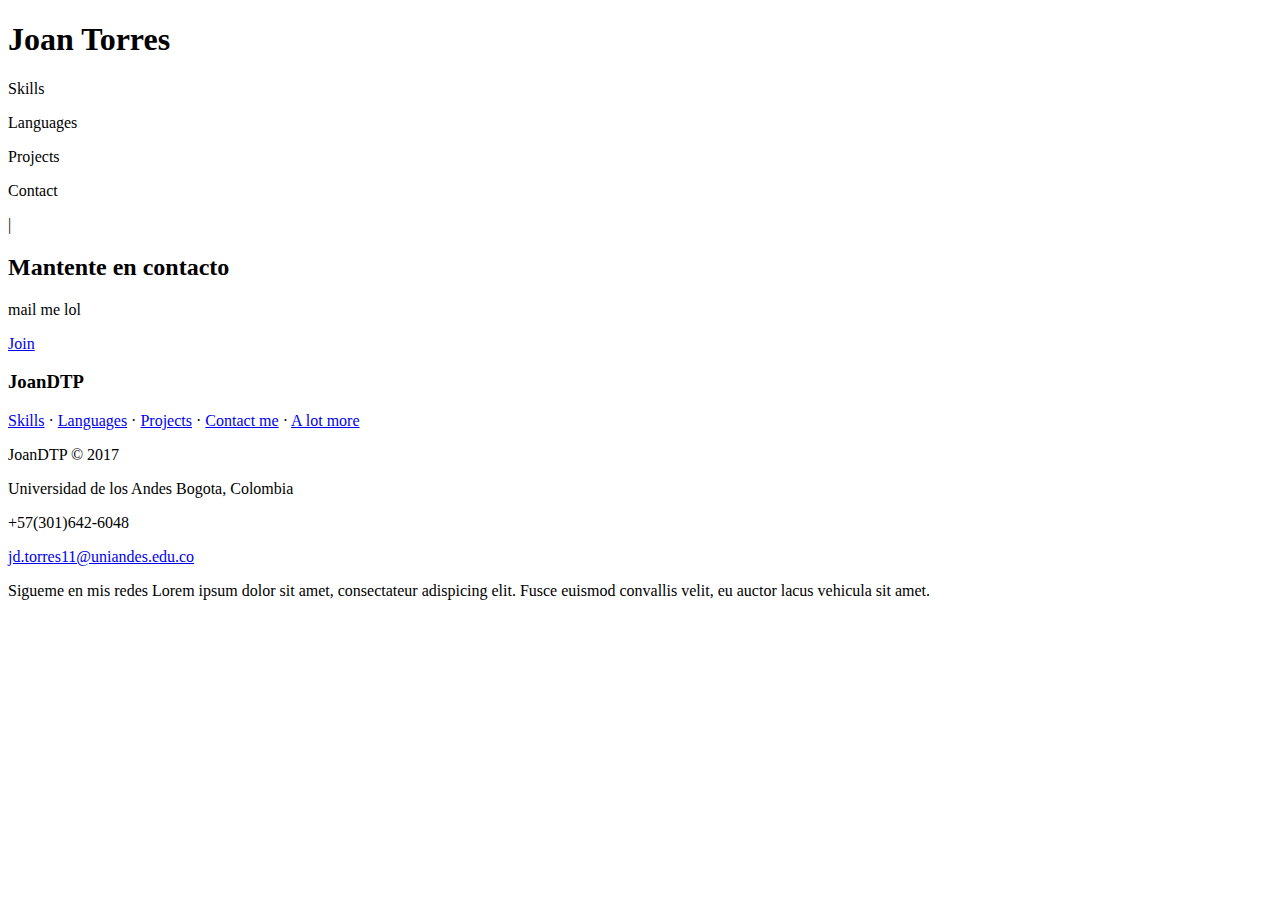
==== index.html @ 364ced40 "Cambios lib paralax" ====
<!doctype html>
<html lang="en">
<!-- seccion del head -->

<head>
    <meta charset="UTF-8">
    <!-- comportamiento segun dispositivo con metadata-->
    <meta name="apple-mobile-web-app-capable" content="yes">
    <meta name="viewport" content="width=device-width, user-scalable=no, initial-scale=1.0, maximum-scale=1.0, minimum-scale=1.0">
    <meta http-equiv="X-UA-Compatible" content="ie=edge">
    <title>Joan Torres </title>
    <!-- links-->
    <link rel="stylesheet" href="https://maxcdn.bootstrapcdn.com/bootstrap/4.0.0-alpha.6/css/bootstrap.min.css" integrity="sha384-rwoIResjU2yc3z8GV/NPeZWAv56rSmLldC3R/AZzGRnGxQQKnKkoFVhFQhNUwEyJ"
        crossorigin="anonymous">
    <!--<link rel="stylesheet" href="http://maxcdn.bootstrapcdn.com/font-awesome/4.2.0/css/font-awesome.min.css">-->
    <!-- favicon-->
    <link rel="shortcut icon" href="favicon.ico" type="image/x-icon" />
    <!-- google fonts-->
    <link href="https://fonts.googleapis.com/css?family=Cookie" rel="stylesheet" type="/text/css">
    <link href="https://fonts.googleapis.com/css?family=Abel|Amatic+SC|Raleway:100,200,300,400,500,600,700,800,900" rel="stylesheet">
    <link href='https://fonts.googleapis.com/css?family=Roboto:300,400,700' rel='stylesheet' type='text/css'>
    <!-- mis estilos-->
    <link rel="stylesheet" type="text/css" href="css/style.css">
</head>
<!--Seccion del body-->

<body>
    <!-- Seccion del header de la pagina-->
    <header class="container">
        <div class="row">
            <h1 class="col-sm-4">Joan Torres</h1>
            <nav class="col-sm-8 text-right">
                <p>Skills</p>
                <p>Languages</p>
                <p>Projects</p>
                <p>Contact</p>
            </nav>
        </div>
    </header>

    <!-- Animacion con p5.js  -->
    <div class="jumbotron-fluid">
        <div id='sketch1'> </div>
    </div>
|
    <!-- Yo no se :V -->
    <!-- asaaaaa
    <div class="jumbotron jumbotron-fluid">
        <div class="container">
            <h1 class="display-3">Cuentame tu idea!</h1>
            <p class="lead">Empezemos a trabajar de inmediato</p>
            <hr class="my-2">
            <p>More info</p>
            <p class="lead">
                <a class="btn btn-primary btn-lg" href="Jumbo action link" role="button">Contactame</a>
            </p>
        </div>
    </div>
    -->

     <div class="jumbotron">
      <div class="container">
        <h2>Mantente en contacto</h2>
        <p>mail me lol</p>
        <a class="btn" href="#">Join</a>
      </div>
    </div>
    
    <!-- Paralaje sencillo -->
<div class="parallax-window" data-parallax="scroll" data-image-src="http://phoenixscaffolding.nyc/wp-content/uploads/2015/06/skyline1.png"></div>
   
<!--seccion del footer-->
    <footer class="footer-distributed">
        <div class="footer-left">
            <h3>Joan<span>DTP</span></h3>
            <p class="footer-links">
                <a href="#">Skills</a> ·
                <a href="#">Languages</a> ·
                <a href="#">Projects</a> ·
                <a href="#">Contact me</a> ·
                <a href="#">A lot more</a>
            </p>
            <p class="footer-company-name">JoanDTP &copy; 2017</p>
        </div>
        <div class="footer-center">
            <div>
                <i class="fa fa-map-marker"></i>
                <p><span>Universidad de los Andes</span> Bogota, Colombia</p>
            </div>
            <div>
                <i class="fa fa-phone"></i>
                <p>+57(301)642-6048</p>
            </div>
            <div>
                <i class="fa fa-envelope"></i>
                <p><a href="jd.torres11@uniandes.edu.co">jd.torres11@uniandes.edu.co</a></p>
            </div>
        </div>
        <div class="footer-right">
            <p class="footer-company-about">
                <span>Sigueme en mis redes</span> Lorem ipsum dolor sit amet, consectateur adispicing elit. Fusce euismod convallis
                velit, eu auctor lacus vehicula sit amet.
            </p>
            <div class="footer-icons">
                <a href="#"><i class="fa fa-facebook"></i></a>
                <a href="#"><i class="fa fa-twitter"></i></a>
                <a href="#"><i class="fa fa-linkedin"></i></a>
                <a href="#"><i class="fa fa-github"></i></a>
            </div>
        </div>
    </footer>


    <script src="https://ajax.googleapis.com/ajax/libs/jquery/1.11.0/jquery.min.js"></script>
    <script src="/lib/parallax.js"></script>

    <!--Scripts de bootstrap-->
    <script src="https://ajax.googleapis.com/ajax/libs/jquery/3.1.1/jquery.min.js"></script>
    <script src="https://cdnjs.cloudflare.com/ajax/libs/tether/1.4.0/js/tether.min.js"></script>
    <script src="https://maxcdn.bootstrapcdn.com/bootstrap/4.0.0-alpha.6/js/bootstrap.min.js" integrity="sha384-vBWWzlZJ8ea9aCX4pEW3rVHjgjt7zpkNpZk+02D9phzyeVkE+jo0ieGizqPLForn"
        crossorigin="anonymous"></script>


    <!-- Scrips de p5.js-->
    <script src="https://cdnjs.cloudflare.com/ajax/libs/p5.js/0.5.13/p5.min.js"></script>
    <script src="https://cdnjs.cloudflare.com/ajax/libs/p5.js/0.5.13/addons/p5.dom.min.js"></script>
    <!-- Libreria de p5.play.js-->
    <script src="lib/p5.play.js" type="text/javascript"></script>
    <!-- link a mi sketch juego 1 -->
    <script src="js/game.js" type="text/javascript"></script>


</body>

</html>
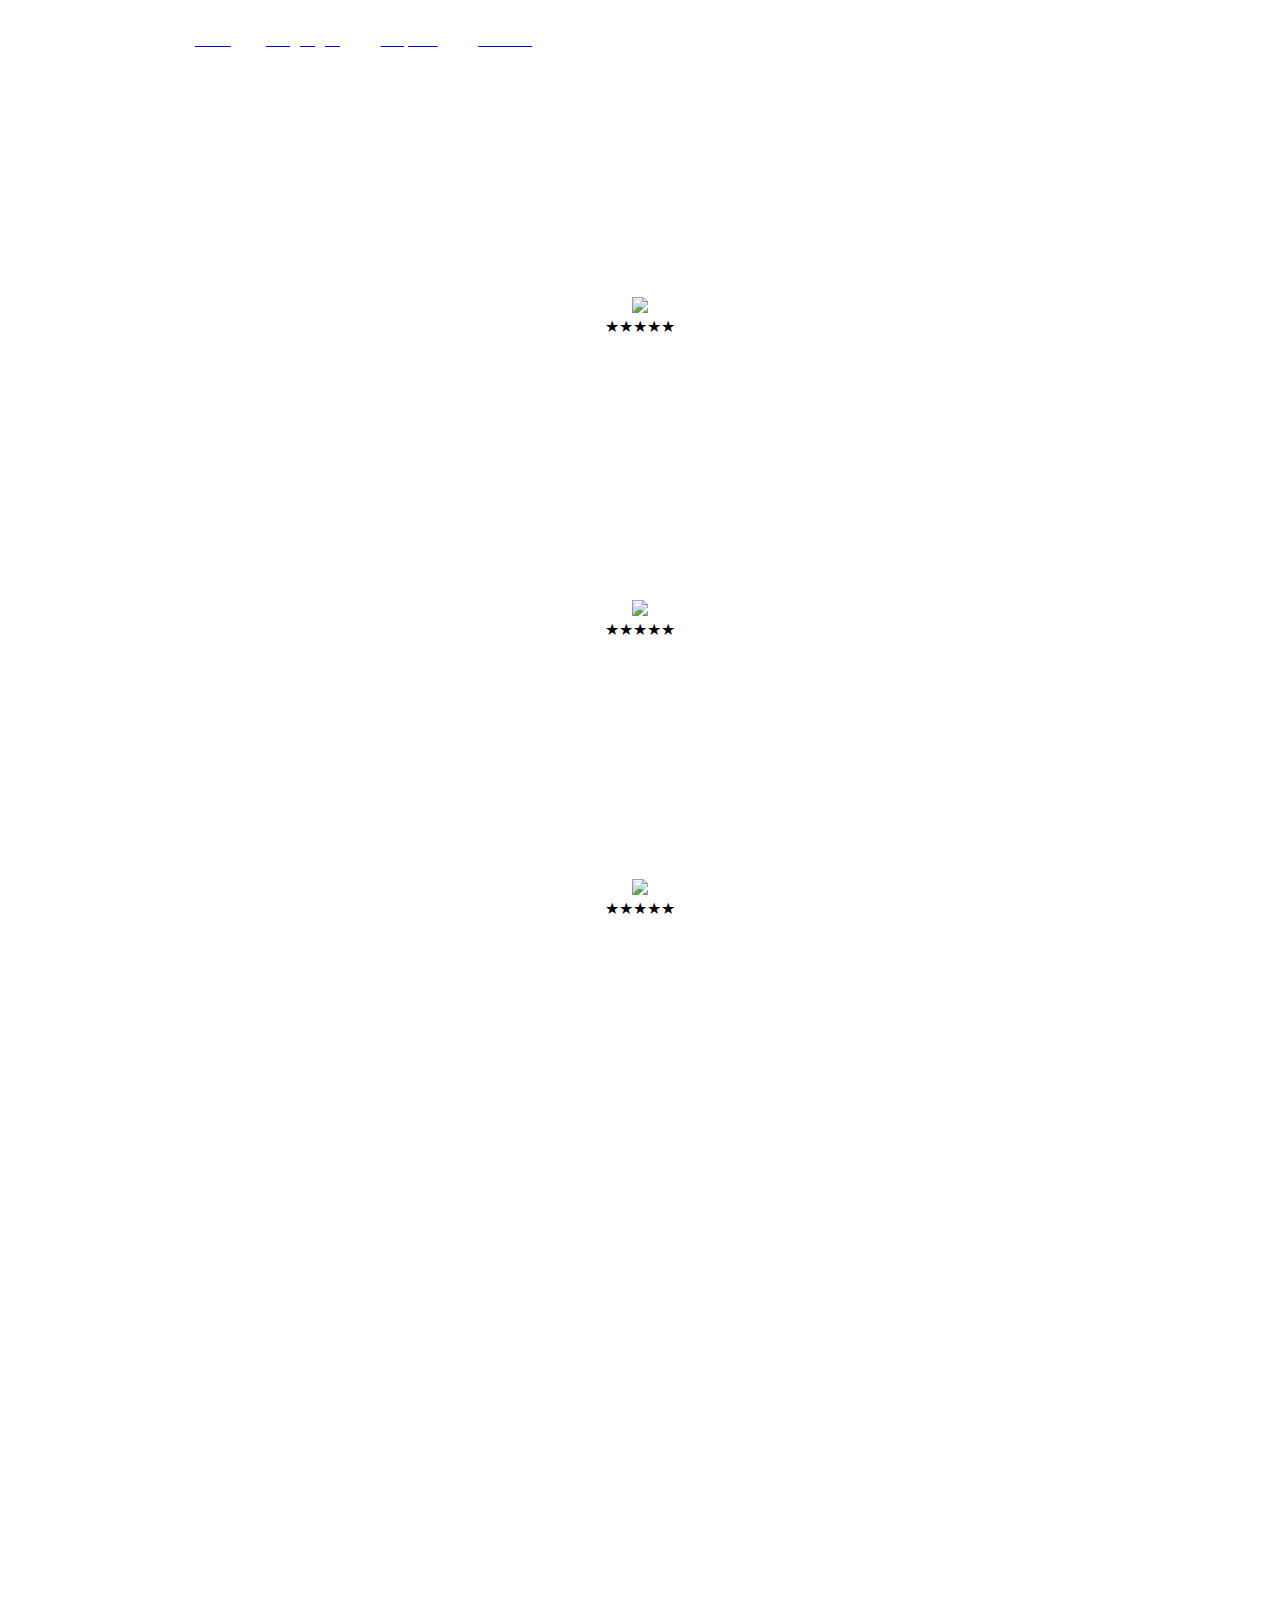
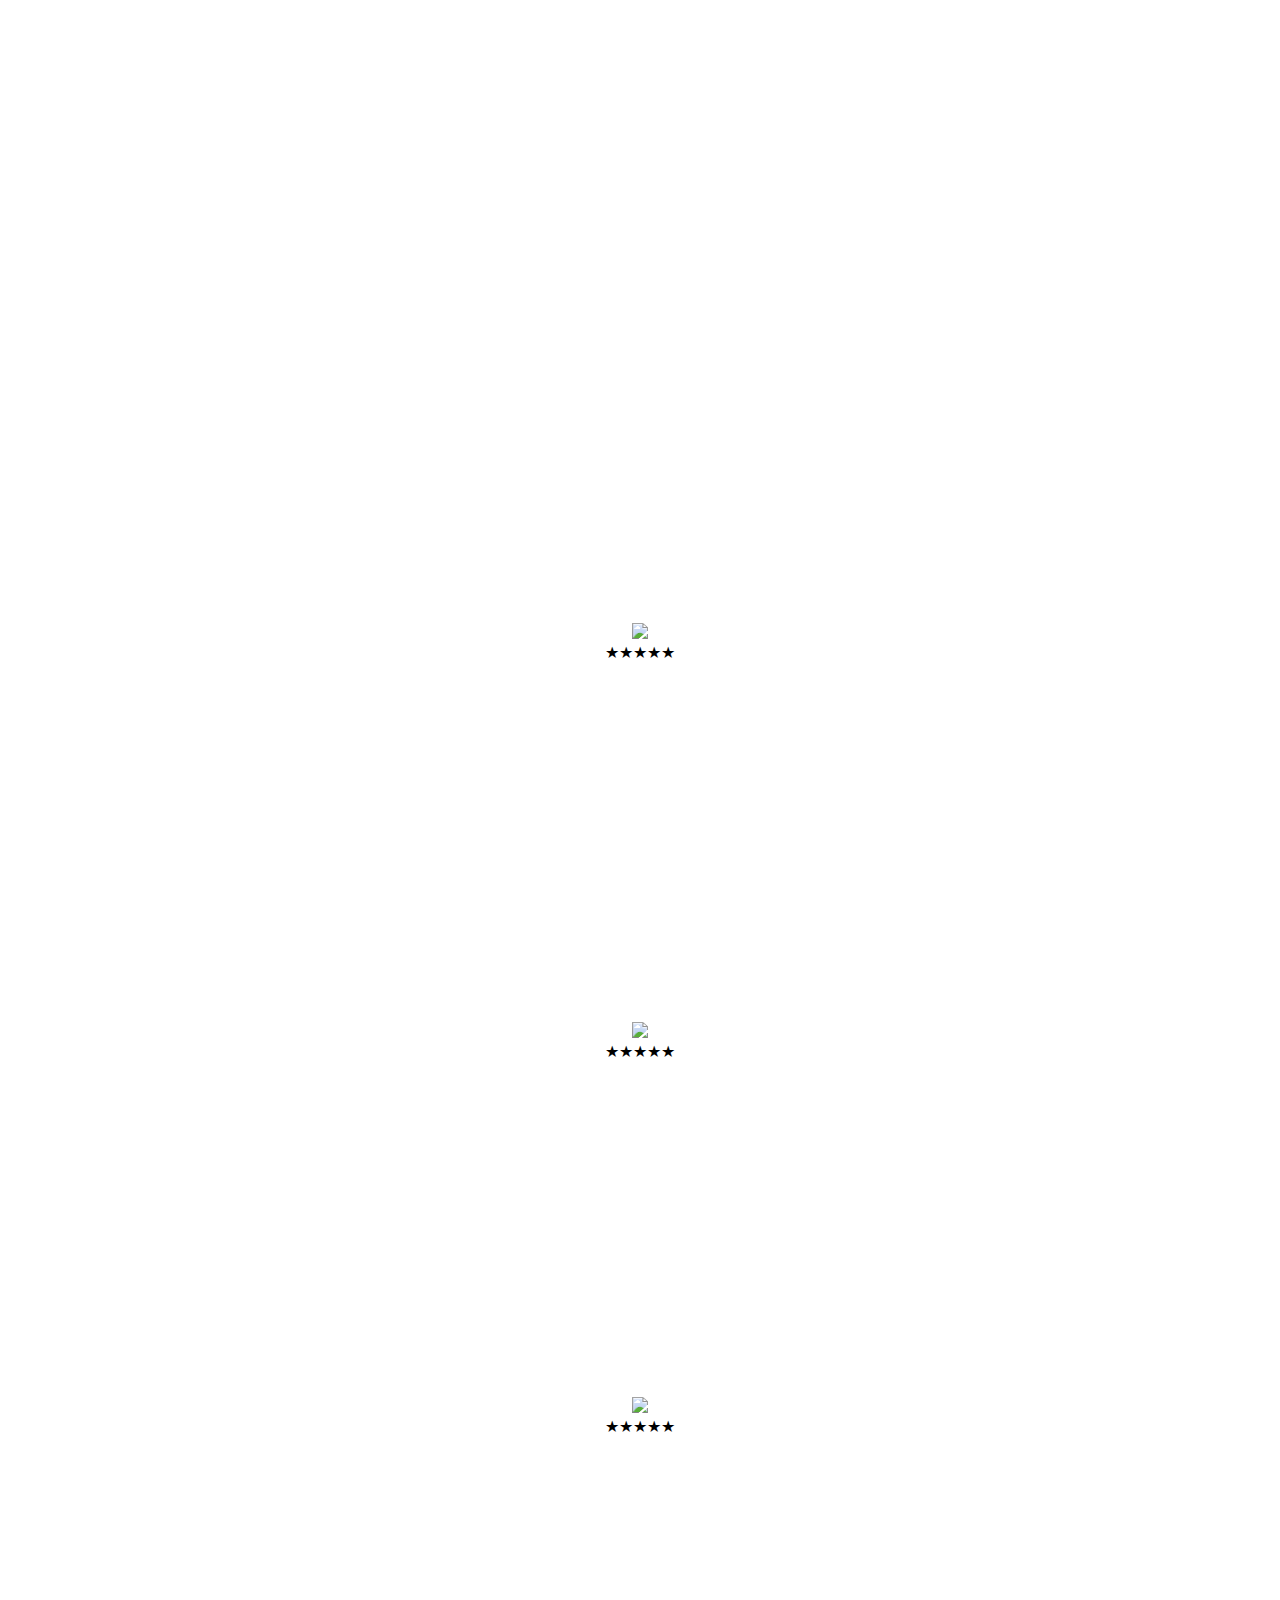
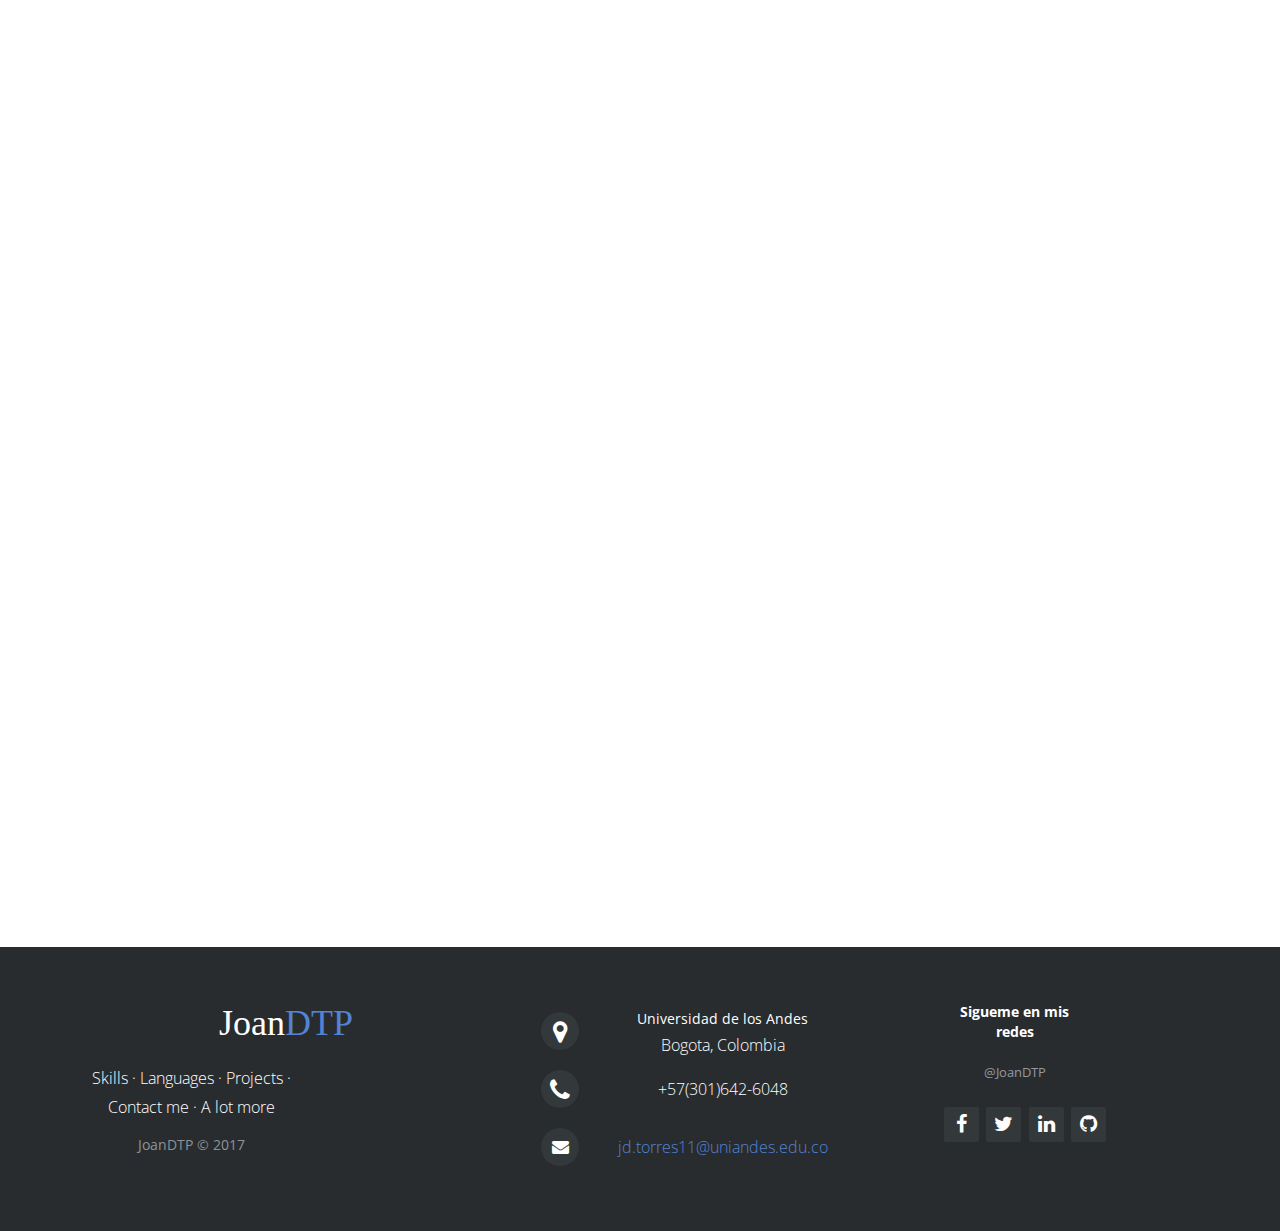
==== commit e79a0040: "Cambios en la parte movil" ====
--- a/index.html
+++ b/index.html
@@ -12,70 +12,154 @@
     <!-- links-->
     <link rel="stylesheet" href="https://maxcdn.bootstrapcdn.com/bootstrap/4.0.0-alpha.6/css/bootstrap.min.css" integrity="sha384-rwoIResjU2yc3z8GV/NPeZWAv56rSmLldC3R/AZzGRnGxQQKnKkoFVhFQhNUwEyJ"
         crossorigin="anonymous">
-    <!--<link rel="stylesheet" href="http://maxcdn.bootstrapcdn.com/font-awesome/4.2.0/css/font-awesome.min.css">-->
+    <!--iconos bootstrap-->
+    <link rel="stylesheet" href="https://maxcdn.bootstrapcdn.com/font-awesome/4.2.0/css/font-awesome.min.css">
+    <!-- animate.css link-->
+    <link rel="stylesheet" href="https://cdnjs.cloudflare.com/ajax/libs/animate.css/3.5.2/animate.min.css">
     <!-- favicon-->
     <link rel="shortcut icon" href="favicon.ico" type="image/x-icon" />
     <!-- google fonts-->
     <link href="https://fonts.googleapis.com/css?family=Cookie" rel="stylesheet" type="/text/css">
     <link href="https://fonts.googleapis.com/css?family=Abel|Amatic+SC|Raleway:100,200,300,400,500,600,700,800,900" rel="stylesheet">
     <link href='https://fonts.googleapis.com/css?family=Roboto:300,400,700' rel='stylesheet' type='text/css'>
+    <link href="https://fonts.googleapis.com/css?family=Open+Sans:300,400,600,700|Quicksand:300,700" rel="stylesheet">
+    <link href='https://fonts.googleapis.com/css?family=Oswald:400,700' rel='stylesheet' type='text/css'>
     <!-- mis estilos-->
     <link rel="stylesheet" type="text/css" href="css/style.css">
 </head>
 <!--Seccion del body-->
 
-<body>
+<body >
     <!-- Seccion del header de la pagina-->
-    <header class="container">
-        <div class="row">
-            <h1 class="col-sm-4">Joan Torres</h1>
-            <nav class="col-sm-8 text-right">
-                <p>Skills</p>
-                <p>Languages</p>
-                <p>Projects</p>
-                <p>Contact</p>
+    <header id="hder" class="container animated zoomInUp">
+        <div class="row">
+            <h1 class="col-sm-4 col-md-2">Joan Torres</h1>
+            <nav class="col-sm-8 col md-10 text-right">
+                <a onclick="skillsAnim();" href="#skills">
+                    <p>Skills</p>
+                </a>
+               <a onclick="skillsAnim2();" href="#skills2"> <p>Languages</p></a>
+                <a  href="#"><p>Projects</p>
+                <a onclick="footAnim();" href="#foot"><p>Contact</p></a>
             </nav>
         </div>
     </header>
+
 
     <!-- Animacion con p5.js  -->
     <div class="jumbotron-fluid">
         <div id='sketch1'> </div>
     </div>
-|
-    <!-- Yo no se :V -->
-    <!-- asaaaaa
-    <div class="jumbotron jumbotron-fluid">
-        <div class="container">
-            <h1 class="display-3">Cuentame tu idea!</h1>
-            <p class="lead">Empezemos a trabajar de inmediato</p>
-            <hr class="my-2">
-            <p>More info</p>
-            <p class="lead">
-                <a class="btn btn-primary btn-lg" href="Jumbo action link" role="button">Contactame</a>
-            </p>
+    <span id="movileFirst"></span>
+
+    <div class="container main" id="skills">
+        <div class="row">
+            <h3 class="col-sm-4">Dominio en diseño multimedia y web</h3>
+            <p class="col-sm-8">Manejo los principales programas destacados de la suite de Adobe, generando una base solida para el diseño y
+                creacion de contenidos multimedia de ultima generación.
+            </p>
+        </div>
+        <div class="row">
+            <div class="value-props col-sm-4 col-xs-6" >
+                <div class="prop">
+                    <img src="https://upload.wikimedia.org/wikipedia/commons/d/d8/Adobe_Illustrator_Icon_CS6.png" width="60px">
+                    <div class="rating">
+                        <span>★</span><span>★</span><span>★</span><span>★</span><span>★</span>
+                    </div>
+                    <h2>Illustrator</h2>
+                    <p>Creacion y manejo de imagenes vectorizadas para visualizacion , modificacion y creacion de logotipos
+                        e impresion de alta calidad!
+                    </p>
+                </div>
+            </div>
+            <div class="value-props col-sm-4">
+                <div class="prop">
+                    <img src="https://upload.wikimedia.org/wikipedia/commons/a/ae/Adobe_Photoshop_CS4_icon_%282%29.png" width="60px">
+                    <div class="rating">
+                        <span>★</span><span>★</span><span>★</span><span>★</span><span>★</span>
+                    </div>
+                    <h2>Photoshop</h2>
+                    <p>Edicion de fotos y manejo de efectos luminicos en todos los archivos multimedia de fotografia y retoques
+                        digitales!</p>
+                </div>
+            </div>
+            <div class="value-props col-sm-4">
+                <div class="prop">
+                    <img src="https://upload.wikimedia.org/wikipedia/commons/1/10/Adobe_InDesign_icon.png" width="60px">
+                    <div class="rating">
+                        <span>★</span><span>★</span><span>★</span><span>★</span><span>★</span>
+                    </div>
+                    <h2>Indesign</h2>
+                    <p>Diseño y maquetacion de textos editoriales profesionalmente para la produccion de articulos de impresion
+                        digital!</p>
+                </div>
+            </div>
         </div>
     </div>
-    -->
-
-     <div class="jumbotron">
-      <div class="container">
-        <h2>Mantente en contacto</h2>
-        <p>mail me lol</p>
-        <a class="btn" href="#">Join</a>
-      </div>
+    <!-- Paralaje sencillo -->
+    <div class="parallax-window" data-parallax="scroll" data-image-src="https://i.pinimg.com/originals/b6/23/1c/b6231c16ced38cb408e0056abb2ada7a.jpg"></div>
+
+    <div class="container main2" id="skills2">
+        <div class="row">
+            <h3 class="col-sm-4">Implementacion de codigo y paginas web responsive</h3>
+            <p class="col-sm-8">Mediante el uso de tecnologias web y programacion orientada a objetos
+                se proveen soluciones practicas y efectivas para el desarrollo de problemas
+                empresariales o de organizaciones asi como la optimizacion de recursos.
+            </p>
+        </div>
+        <div class="row">
+            <div class="value-props col-sm-4">
+                <div class="prop">
+                    <img src="http://phpdesign.com.ve/wp-content/uploads/2015/11/nodejs_logo.png" width="60px">
+                    <div class="rating">
+                        <span>★</span><span>★</span><span>★</span><span>★</span><span>★</span>
+                    </div>
+                    <h2>Node js</h2>
+                    <p>Node.js interpreta código Javascript utilizando el motor V8 de Google y proporciona un modelo dirigida por eventos y operaciones de entrada/salida asíncronas, 
+                        lo cual hace que sea ideal para aplicaciones en tiempo real con muchas conexiones simultáneas donde la comunicación entre clientes y servidor es constante
+                         (un ejemplo sencillo sería un chat, o una API REST).
+                    </p>
+                </div>
+            </div>
+            <div class="value-props col-sm-4">
+                <div class="prop">
+                    <img src="https://www.gitbook.com/cover/book/mongkuen/react.jpg?build=1470682429235" width="60px">
+                    <div class="rating">
+                        <span>★</span><span>★</span><span>★</span><span>★</span><span>★</span>
+                    </div>
+                    <h2>React js</h2>
+                    <p> ReactJS como manejador de vista de la aplicación dentro de un paradigma Modelo-Vista-Controlador. 
+                        El uso de reactJS junto a Flux, la arquitectura que la red social utiliza para crear aplicaciones web por el lado del cliente hace de este despliegue una solucion eficiente.
+                        En ese caso, se pasa de un modelo MVC a un flujo de datos unidireccional.</p>
+                </div>
+            </div>
+            <div class="value-props col-sm-4">
+                <div class="prop">
+                    <img src="https://blindedcyclops.neocities.org/p5js-icons/p5-sq-reverse-filled.png" width="60px">
+                    <div class="rating">
+                        <span>★</span><span>★</span><span>★</span><span>★</span><span>★</span>
+                    </div>
+                    <h2>P5.js</h2>
+                    <p>Libreria multifuncional de referenciacion enfocada al desarrollo de animaciones y manejo de 
+                        figuras y representaciones canvas ademas de multiples funcionalidades desde manejo de DOM hasta
+                    interpretacion de sonidos y de comandos por voz!</p>
+                </div>
+            </div>
+        </div>
     </div>
-    
+
+
+
     <!-- Paralaje sencillo -->
-<div class="parallax-window" data-parallax="scroll" data-image-src="http://phoenixscaffolding.nyc/wp-content/uploads/2015/06/skyline1.png"></div>
-   
-<!--seccion del footer-->
-    <footer class="footer-distributed">
+    <div class="parallax-window" data-parallax="scroll" data-image-src="http://phoenixscaffolding.nyc/wp-content/uploads/2015/06/skyline1.png"></div>
+
+    <!--seccion del footer-->
+    <footer class="footer-distributed" id ="foot">
         <div class="footer-left">
             <h3>Joan<span>DTP</span></h3>
             <p class="footer-links">
-                <a href="#">Skills</a> ·
-                <a href="#">Languages</a> ·
+                <a href="#skills">Skills</a> ·
+                <a href="#skills2">Languages</a> ·
                 <a href="#">Projects</a> ·
                 <a href="#">Contact me</a> ·
                 <a href="#">A lot more</a>
@@ -98,8 +182,7 @@
         </div>
         <div class="footer-right">
             <p class="footer-company-about">
-                <span>Sigueme en mis redes</span> Lorem ipsum dolor sit amet, consectateur adispicing elit. Fusce euismod convallis
-                velit, eu auctor lacus vehicula sit amet.
+                <span>Sigueme en mis redes</span> @JoanDTP
             </p>
             <div class="footer-icons">
                 <a href="#"><i class="fa fa-facebook"></i></a>
@@ -109,7 +192,6 @@
             </div>
         </div>
     </footer>
-
 
     <script src="https://ajax.googleapis.com/ajax/libs/jquery/1.11.0/jquery.min.js"></script>
     <script src="/lib/parallax.js"></script>
@@ -128,8 +210,10 @@
     <script src="lib/p5.play.js" type="text/javascript"></script>
     <!-- link a mi sketch juego 1 -->
     <script src="js/game.js" type="text/javascript"></script>
+    <!-- link a mis animaciones -->
+    <script src="js/animations.js" type="text/javascript"></script>
 
 
 </body>
 
-</html>
+</html>--- a/css/style.css
+++ b/css/style.css
@@ -0,0 +1,355 @@
+header {
+  padding: 20px 0;
+}
+
+body {
+  font-family: 'Roboto', sans-serif;
+  font-weight: 300;
+  background-image: url('https://aultparksunrise.files.wordpress.com/2012/02/051_02_twilight_gradient_4nn.jpg');
+  background-position: top center;
+  background-repeat: no-repeat;
+  background-size: cover;
+}
+
+
+header h1 {
+  font-weight: 700;
+	margin: 0;
+	color: #fff;
+}
+
+header .row,
+footer .row {
+	color: #fff;
+  display: flex;
+  align-items: center;
+}
+
+header nav {
+  display: flex;
+  justify-content: flex-end;
+}
+
+header p {
+  padding: 0 20px;
+  margin: 0;
+}
+
+@media only screen and (max-width: 760px) {
+	#movileFisrt { display: none; }
+	#skills{ background: url("https://cdn.tutsplus.com/vector/uploads/legacy/articles/2012/article-vintage-vector-graphics/16-isometric-retro.jpg");}
+}
+
+
+#hder{
+	-webkit-animation-duration: 2s;
+  -webkit-animation-delay: 0.25s;
+}
+#skills{
+	-webkit-animation-duration: 1s;
+  -webkit-animation-delay: 0.05s;
+}
+#skills2{
+	-webkit-animation-duration: 1s;
+  -webkit-animation-delay: 0.05s;
+}
+#foot{
+	-webkit-animation-duration: 0.5s;
+}
+
+.main {
+  background: url("http://wwwimages.adobe.com/content/dam/acom/en/products/illustrator/images/ai-stock-marquee-1440x660.jpg");
+  margin: 0;
+	padding: 40px;
+	background-size: cover;
+background-repeat: no-repeat;
+}
+.main2 {
+  background: url("http://static4.businessinsider.com/image/564dad93dd0895c8608b460b-2400-1902/cropped-western-europe-earth-night-relief-map-anton-balazh-shutterstock_133120046.jpg");
+  margin: 0;
+	padding: 40px;
+	background-size: cover;
+background-repeat: no-repeat;
+}
+
+.value-props {
+  margin: 40px auto;
+  width: 60%;
+}
+.prop:hover  {
+  background:#ffa800;
+  color:#000;
+}
+
+.prop {
+  border: 1px solid #FFF;
+  padding: 40px 0px;
+  margin: 5px 0px;
+  text-align: center;
+}
+
+.prop h2 {
+  font-family: 'Quicksand', sans-serif;
+  font-size: 24px;
+}
+
+
+
+h2 {
+  color: #FFF;
+  font-family: 'Open Sans', sans-serif;
+  text-align: center;
+  font-size: 28px;
+  font-weight: 100;
+}
+
+h3 {
+  color: #FFF;
+  font-family: 'Quicksand', sans-serif;
+  font-size: 28px;
+  font-weight: 400;
+  line-height: 30px;
+  margin: 10px 0px;
+  text-align: center;
+}
+
+h4 {
+  color: #CCC;
+  font-family: 'Quicksand', sans-serif;
+  font-size: 16px;
+  font-weight: 300;
+}
+.rating > span:hover:before {
+   content: "\2605";
+	 position: absolute;
+	 color: white;
+}
+p {
+  color: white;
+  font-family: 'Open Sans', sans-serif;
+  font-size: 16px;
+  font-weight: 100;
+  line-height: 24px;
+  margin: 0 auto;
+  text-align: center;
+  width: 60%;
+}
+.container {
+  max-width: 100%;
+  margin: 0 auto;
+}
+
+
+
+
+
+
+
+.jumbotron h2 {
+  color: #fff;
+  text-align: center; 
+}
+.btnlc{
+	 margin: 0 auto;
+    float: left;
+}
+.jumbotron p {
+  color: #fff; 
+  text-align: center; 
+}
+
+.jumbotron .btn {
+  margin: 10px 0 0;
+	padding: 8px 30px;
+  text-decoration: none;
+  display: block;
+}
+
+.parallax-window {
+    min-height: 800px;
+	background: transparent;
+}
+body{
+    padding:0; margin:0;
+}
+.btn {
+  color: #fff;
+  background: #045;
+  padding: 10px 40px;
+  text-decoration: none; 
+	font-family: 'Amatic SC', cursive;
+  transition: background .5s; 
+}
+
+
+
+
+
+
+.footer-distributed{
+	background-color: #292c2f;
+	box-shadow: 0 1px 1px 0 rgba(0, 0, 0, 0.12);
+	box-sizing: border-box;
+	width: 100%;
+	text-align: left;
+	font: bold 16px sans-serif;
+	padding: 55px 50px;
+	
+}
+
+.footer-distributed .footer-left,
+.footer-distributed .footer-center,
+.footer-distributed .footer-right{
+	display: inline-block;
+	vertical-align: top;
+}
+
+/* Footer left */
+
+.footer-distributed .footer-left{
+	width: 40%;
+}
+
+/* The company logo */
+
+.footer-distributed h3{
+	color:  #ffffff;
+	font: normal 36px 'Cookie', cursive;
+	margin: 0;
+}
+
+.footer-distributed h3 span{
+	color:  #5383d3;
+}
+
+/* Footer links */
+
+.footer-distributed .footer-links{
+	color:  #ffffff;
+	margin: 20px 0 12px;
+	padding: 0;
+}
+
+.footer-distributed .footer-links a{
+	display:inline-block;
+	line-height: 1.8;
+	text-decoration: none;
+	color:  inherit;
+}
+
+.footer-distributed .footer-company-name{
+	color:  #8f9296;
+	font-size: 14px;
+	font-weight: normal;
+	margin: 0;
+}
+
+/* Footer Center */
+
+.footer-distributed .footer-center{
+	width: 35%;
+}
+
+.footer-distributed .footer-center i{
+	background-color:  #33383b;
+	color: #ffffff;
+	font-size: 25px;
+	width: 38px;
+	height: 38px;
+	border-radius: 50%;
+	text-align: center;
+	line-height: 42px;
+	margin: 10px 15px;
+	vertical-align: middle;
+}
+
+.footer-distributed .footer-center i.fa-envelope{
+	font-size: 17px;
+	line-height: 38px;
+}
+
+.footer-distributed .footer-center p{
+	display: inline-block;
+	color: #ffffff;
+	vertical-align: middle;
+	margin:0;
+}
+
+.footer-distributed .footer-center p span{
+	display:block;
+	font-weight: normal;
+	font-size:14px;
+	line-height:2;
+}
+
+.footer-distributed .footer-center p a{
+	color:  #5383d3;
+	text-decoration: none;;
+}
+
+
+/* Footer Right */
+
+.footer-distributed .footer-right{
+	width: 20%;
+}
+
+.footer-distributed .footer-company-about{
+	line-height: 20px;
+	color:  #92999f;
+	font-size: 13px;
+	font-weight: normal;
+	margin: 0;
+}
+
+.footer-distributed .footer-company-about span{
+	display: block;
+	color:  #ffffff;
+	font-size: 14px;
+	font-weight: bold;
+	margin-bottom: 20px;
+}
+
+.footer-distributed .footer-icons{
+	margin-top: 25px;
+}
+
+.footer-distributed .footer-icons a{
+	display: inline-block;
+	width: 35px;
+	height: 35px;
+	cursor: pointer;
+	background-color:  #33383b;
+	border-radius: 2px;
+
+	font-size: 20px;
+	color: #ffffff;
+	text-align: center;
+	line-height: 35px;
+
+	margin-right: 3px;
+	margin-bottom: 5px;
+}
+
+/* If you don't want the footer to be responsive, remove these media queries */
+
+@media (max-width: 880px) {
+
+	.footer-distributed{
+		font: bold 14px sans-serif;
+	}
+
+	.footer-distributed .footer-left,
+	.footer-distributed .footer-center,
+	.footer-distributed .footer-right{
+		display: block;
+		width: 100%;
+		margin-bottom: 40px;
+		text-align: center;
+	}
+
+	.footer-distributed .footer-center i{
+		margin-left: 0;
+	}
+
+}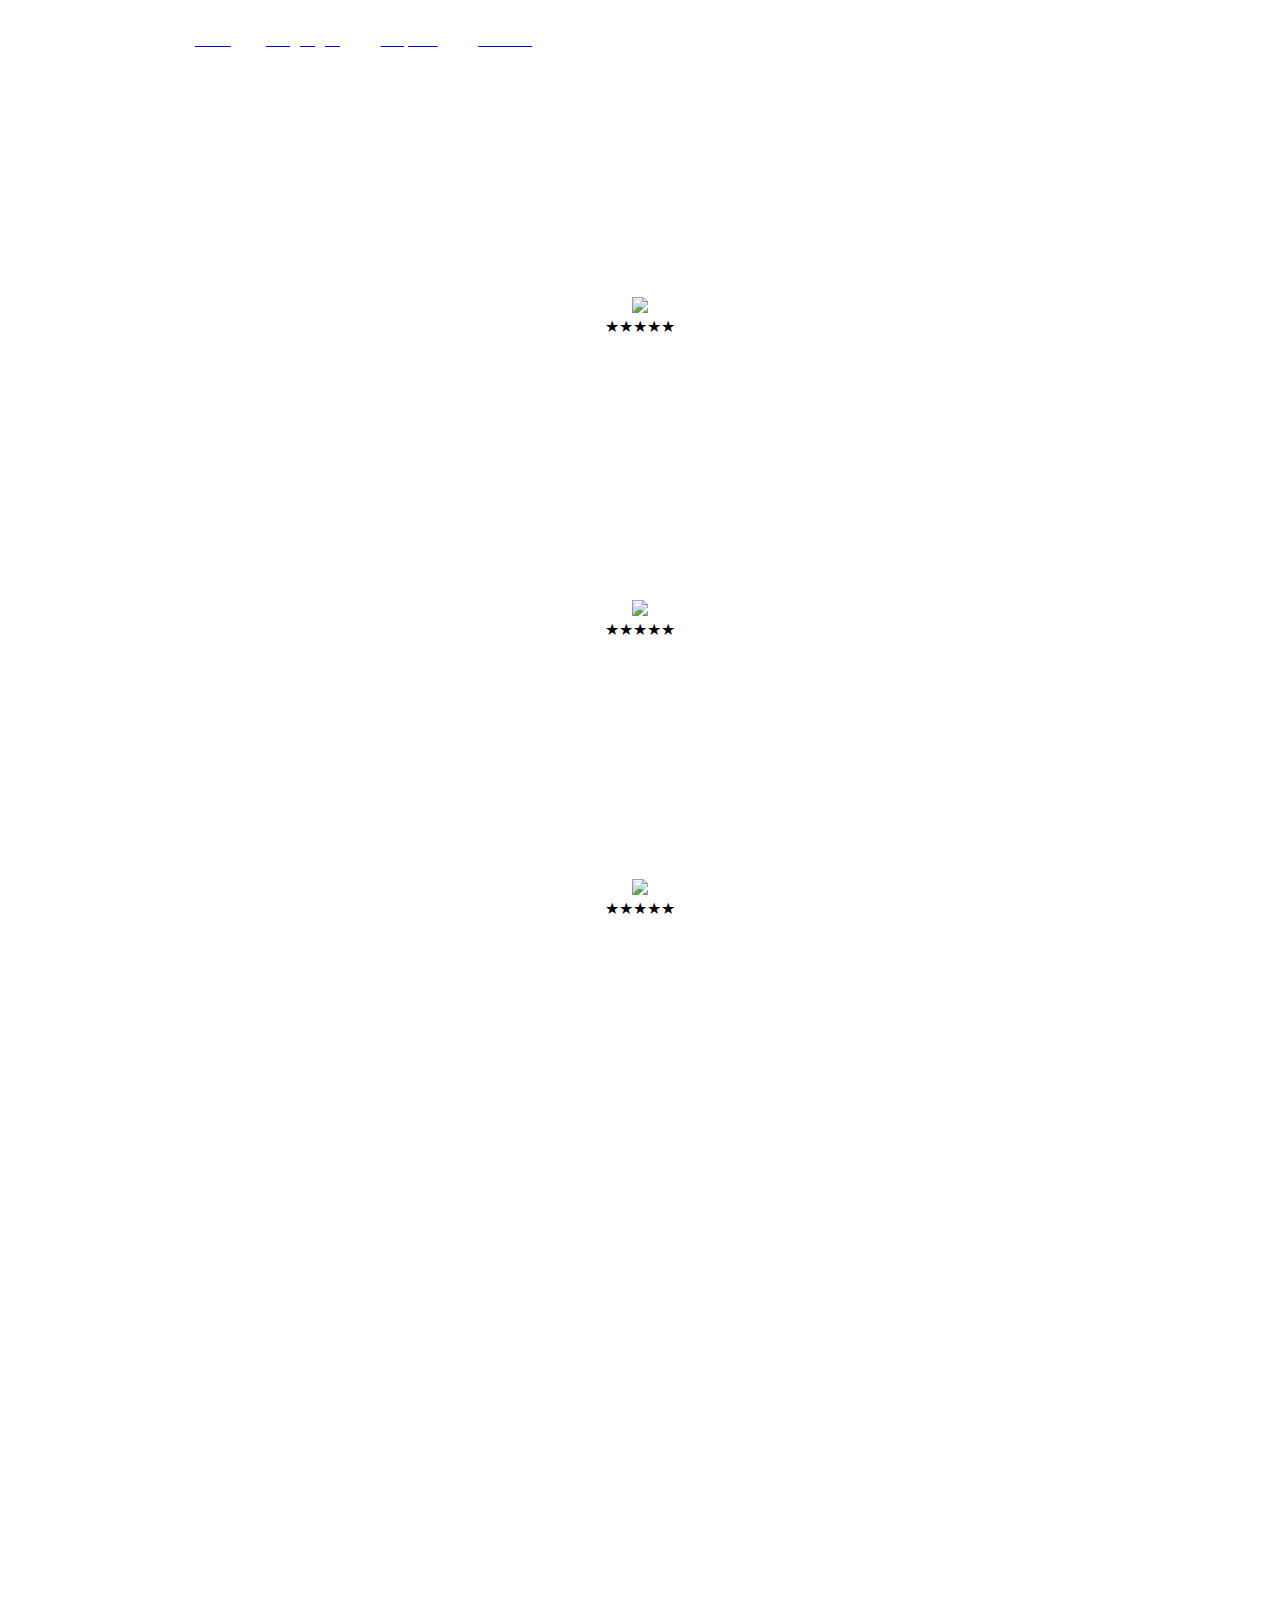
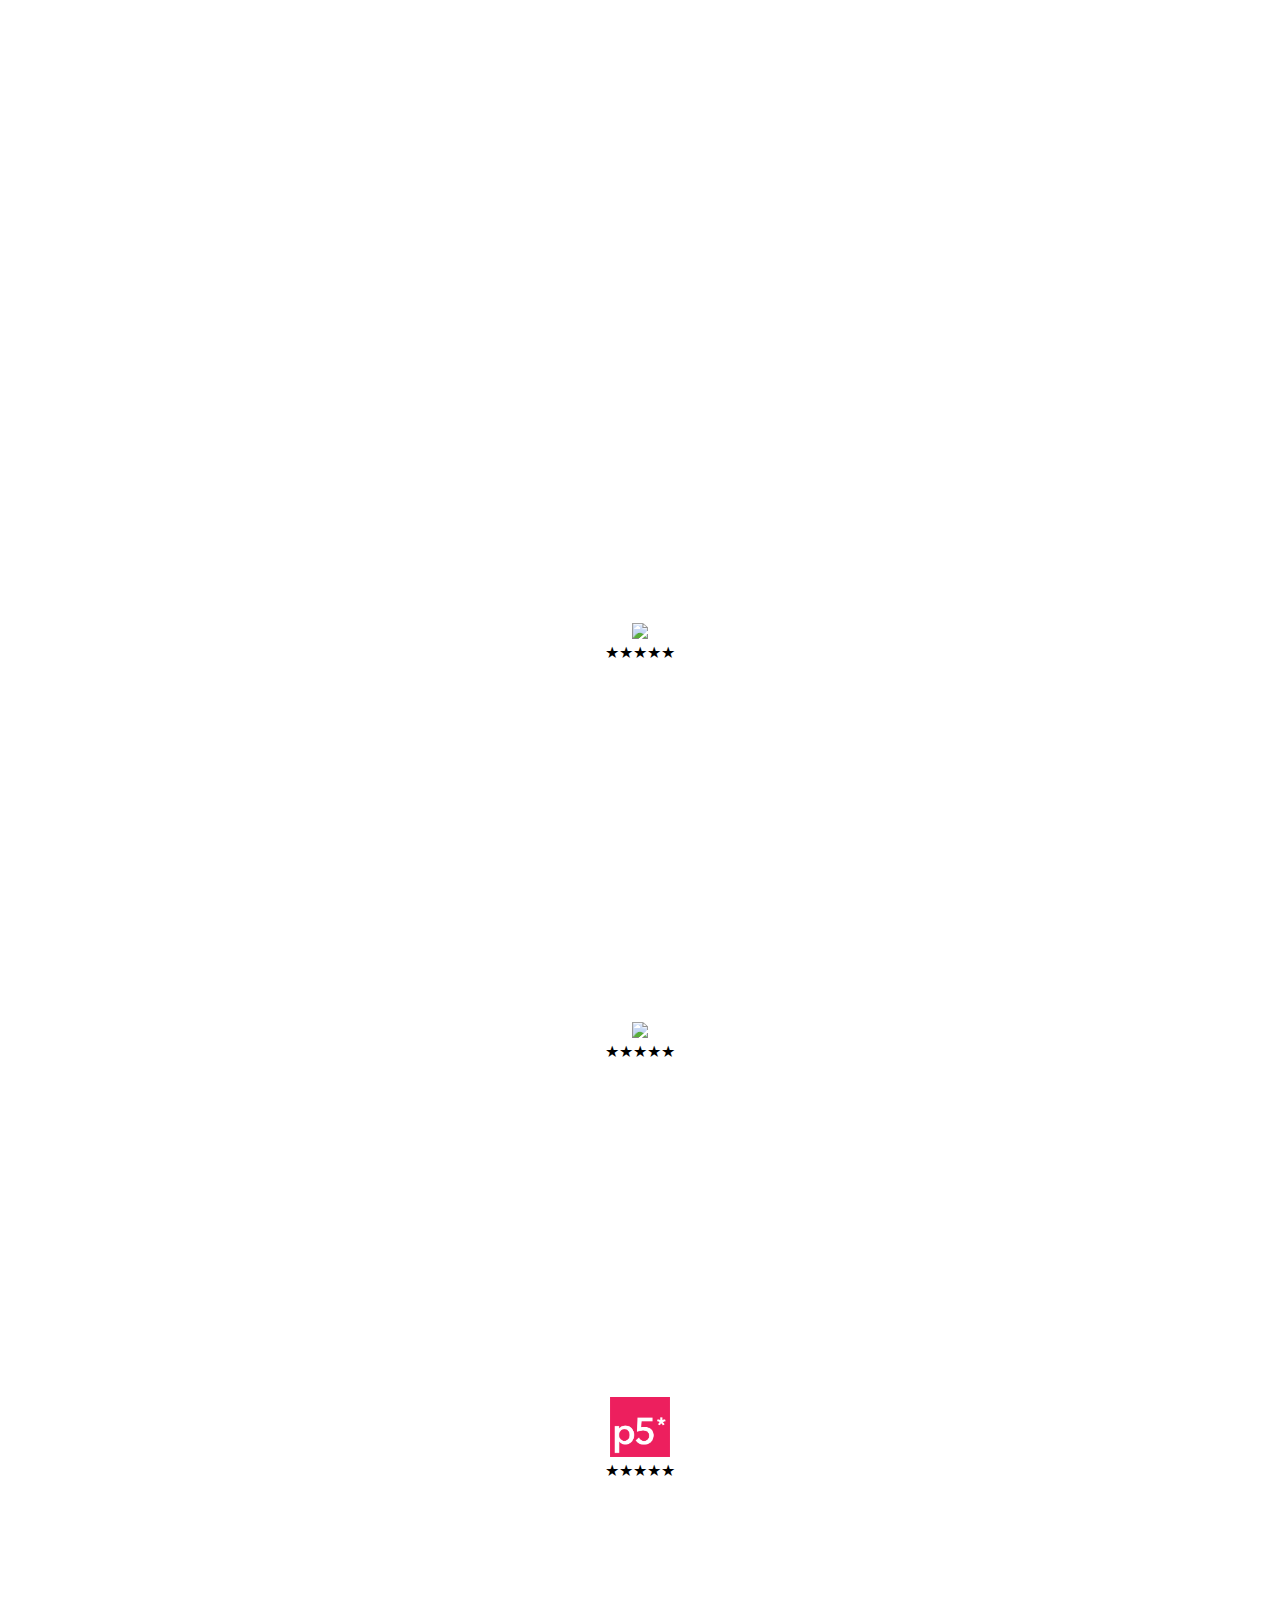
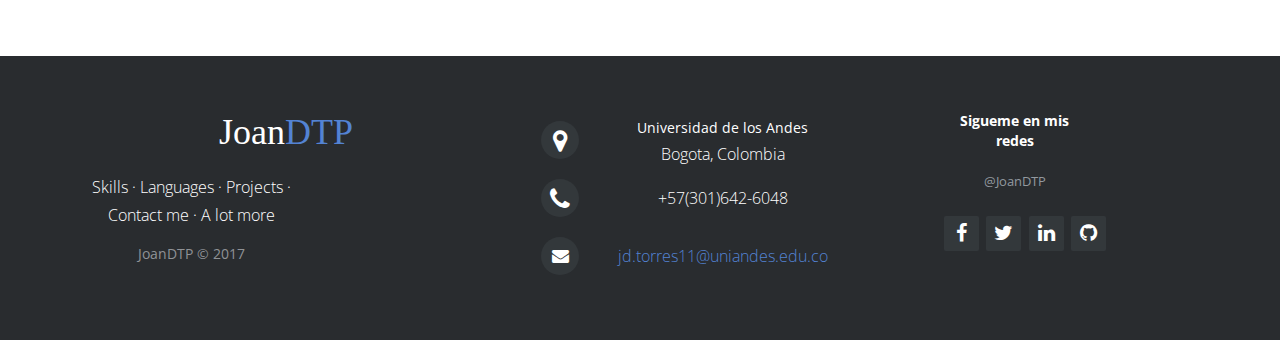
==== commit 675bfa17: "Animation Fix" ====
--- a/index.html
+++ b/index.html
@@ -29,7 +29,7 @@
 </head>
 <!--Seccion del body-->
 
-<body >
+<body class="animated zoomInUp">
     <!-- Seccion del header de la pagina-->
     <header id="hder" class="container animated zoomInUp">
         <div class="row">
@@ -135,7 +135,7 @@
             </div>
             <div class="value-props col-sm-4">
                 <div class="prop">
-                    <img src="https://blindedcyclops.neocities.org/p5js-icons/p5-sq-reverse-filled.png" width="60px">
+                    <img src="/img/p5.png" width="60px">
                     <div class="rating">
                         <span>★</span><span>★</span><span>★</span><span>★</span><span>★</span>
                     </div>
@@ -143,6 +143,32 @@
                     <p>Libreria multifuncional de referenciacion enfocada al desarrollo de animaciones y manejo de 
                         figuras y representaciones canvas ademas de multiples funcionalidades desde manejo de DOM hasta
                     interpretacion de sonidos y de comandos por voz!</p>
+                </div>
+            </div>
+        </div>
+    </div>
+
+    <div class=" main" id="skills">
+        <div class="row">
+            <h3 class="col-sm-12">Proyectos Elaborados</h3>
+            <p class="col-sm-8">En esta seccion se encuentran los proyectos mas relevantes y las tecnologias usadas en cada uno.
+            </p>
+        </div>
+        <div class="row">
+            <div class="value-props col-sm-12 col-xs-12" >
+                <div class="prop">
+                    <img src="https://image.flaticon.com/icons/png/512/62/62773.png" width="60px">
+                    <div class="rating">
+                        <span>★</span><span>★</span><span>★</span><span>★</span><span>★</span>
+                    </div>
+                    <h2>Oilcol</h2>
+                    <p>OilCol es una aplicación diseñada para entidades petroleras en Colombia, 
+                        esta permite la gestión de regiones, campos, pozos de petróleo y sensores en todo el país,
+                        del mismo modo se encarga de brindar informes a los usuarios autorizados según sus parámetros de consulta. 
+                        Esta ha sido desarrollada en conjunto con Joan Torres, Juan Gonzalez y Felipe Martinez para la materia
+                         Arquitectura de Software y hace uso de tecnologías como play-framework!, PostgreSQL, Scala y Node.js. 
+                         Esta aplicación actualmente no se encuentra desplegada.
+                    </p>
                 </div>
             </div>
         </div>
